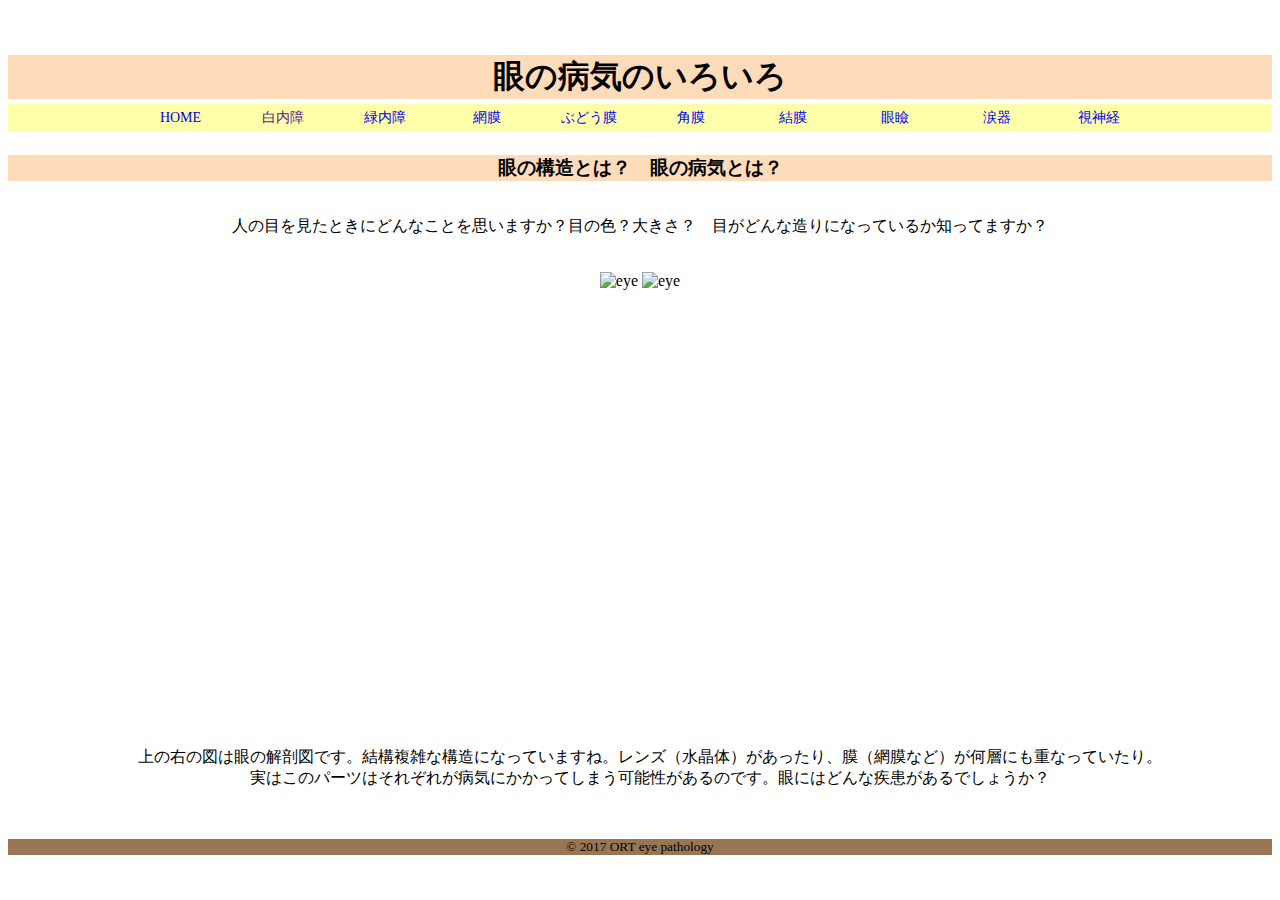
==== index.html @ b493b435 "Update index.html" ====
<!DOCTYPE>
<html lang="ja">
  <head>
    <meta charset="UTF-8">
    <title>eye-pathology</title>
    <meta name="viewport" content="width=device-width, initial-scale=1">
    
    <link rel="stylesheet" href="original.css">
    
  </head>
  
  <body>
    <header>
   	 <div class="container">
	    <h1>眼の病気のいろいろ</h1>
	    	<nav class="global_navi">
	                <ul>
	                    <li ><a href="index.html">HOME</a></li>
	                    <li><a href="">白内障</a></li>
	                    <li><a href="gloucoma.html">緑内障</a></li>
	                    <li><a href="retinal.html">網膜</a></li>
	                    <li><a href="choroidal.html">ぶどう膜</a></li>
	                    <li><a href="kerato.html">角膜</a></li>
	                    <li><a href="conjunctiva.html">結膜</a></li>
	                    <li><a href="lid.html">眼瞼</a></li>
	                    <li><a href="tear.html">涙器</a></li>
	                    <li><a href="nerve.html">視神経</a></li>
	                </ul>
	         </nav>
    	</div>
    </header>
  
   <div class="container">
	   <div class="content">
		   <h3>眼の構造とは？　眼の病気とは？</h3> 
		  		<div class="content-area"> 
		     		 <p>人の目を見たときにどんなことを思いますか？目の色？大きさ？　目がどんな造りになっているか知ってますか？</p>
				      <div class="main_visual">
				        <img src="image_eye/eye.jpg" alt="eye">
				        <img src="image_eye/eyea.jpg" alt="eye">
		      		  </div>
		      	</div>
	     
	     <div class="content-text">
	      <p>
	      　 上の右の図は眼の解剖図です。結構複雑な構造になっていますね。レンズ（水晶体）があったり、膜（網膜など）が何層にも重なっていたり。<br>
	      　 実はこのパーツはそれぞれが病気にかかってしまう可能性があるのです。眼にはどんな疾患があるでしょうか？
	      </p>
	     </div>
	     
	   </div>
    </div>
    
    <footer>
    	<div class="container">
    		<small>&copy; 2017 ORT eye pathology</small>
    	</div>
    </footer>
    
    
    <script src="https://ajax.googleapis.com/ajax/libs/jquery/2.2.4/jquery.min.js"></script>
    <script src="original.js"></script>
    
  </body>
</html>
---- original.css ----
* {
  box-sizing: border-box;
}

body {
    color: #000;
}

a {
  text-decoration: none;
}

.container {
    width: 100%;
    margin: 0 auto;
    text-align: center;
}

header {
  height: 65px;
  width: 100%;
}

header h1 {
    margin: 55px 0 5px;
    background-color: #fedcba;
    text-align: center;
}


.global_navi ul {
    list-style: none;
    margin: 0 auto;
    padding: 0;
    background-color: #ffa;
    text-align: center;
}

.global_navi ul li {
    font-size: 14px;  /* フォントサイズ復活 */
    display: inline-block;
    width: 97px;
    text-align: center;
    margin-right: 1px;
}

.global_navi ul li a {
    display: block;
    padding: 5px 1px;
    text-decoration: none;
    
}

.global_navi {
    margin-bottom: 25px;
}


.global_navi ul li.current a {
    background-color: #;
}


.global_navi ul li a:hover {
    background-color: #aff;
}

.content h3 {
    margin: 35px auto ;
    background-color: #fedcba;
    text-align: center;
}

.content-area p {
    margin: 35px auto ;
}

.content-text p {
	margin-top: 20px;
}

/h2 {
/    width: 100%;
/    margin: 35px auto 5px;
/    background-color: #fedcba;
/    text-align: center;
/}

.main_visual {
    width: 100%;
    height: 450px;
    margin: 0 auto 25px;
    
}



/p {
/  margin: 10px 90px 15px 90px;
/
/}
/
/figure {
/    margin: 10px auto 15px;
/    text-align:center;
/}
/
/figcaption {
/    font-size: 16px;
/    color: #9C9689;
/    text-align: center;
/}
/
/span {
/  margin: 10px 90px 15px 90px;
/  
/}
/


/* アコーディオンのコンテンツ部分 */
.accordion-content {
    /* 初期状態では非表示 */
    display: none;

    height: 1000px;
    padding: 12px 6px;
    border: 1px solid #ccc;
}

.accordion-title {
    margin: 0;
    border: 1px solid #aaa;
    background-color: #fa6;
    font-size: 1rem;
}

.accordion-title a {
    display: block;
    padding: 6px;
    color: #307;
    text-decoration: none;
}

footer {
    width: 100%;
    margin: 50px auto 8px;
    background-color: #987654;
    text-align: center;
}
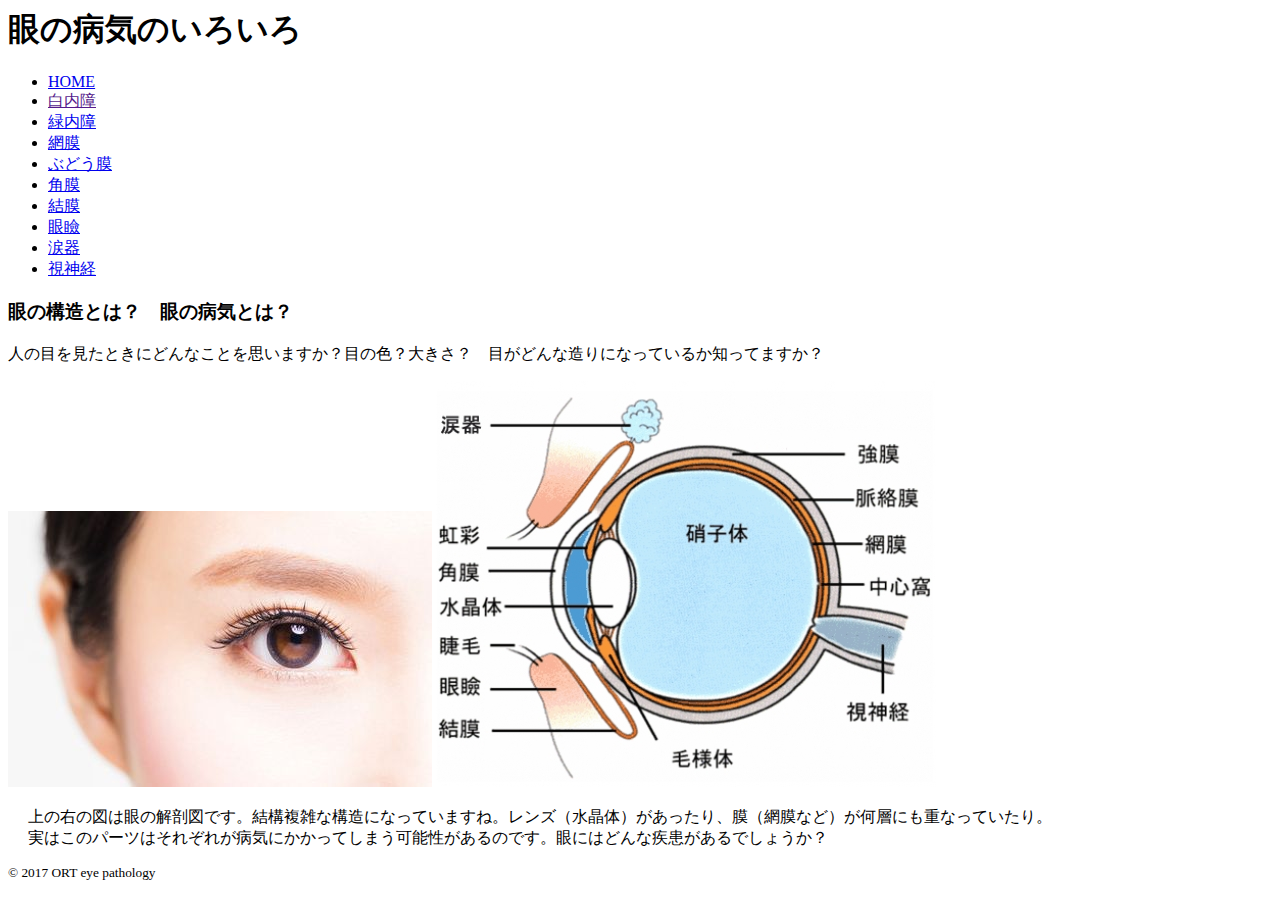
==== commit 70e3b185: "Update index.html" ====
--- a/index.html
+++ b/index.html
@@ -36,8 +36,8 @@
 		  		<div class="content-area"> 
 		     		 <p>人の目を見たときにどんなことを思いますか？目の色？大きさ？　目がどんな造りになっているか知ってますか？</p>
 				      <div class="main_visual">
-				        <img src="image_eye/eye.jpg" alt="eye">
-				        <img src="image_eye/eyea.jpg" alt="eye">
+				        <img src="eye.jpg" alt="eye">
+				        <img src="eyea.jpg" alt="eye">
 		      		  </div>
 		      	</div>
 	     
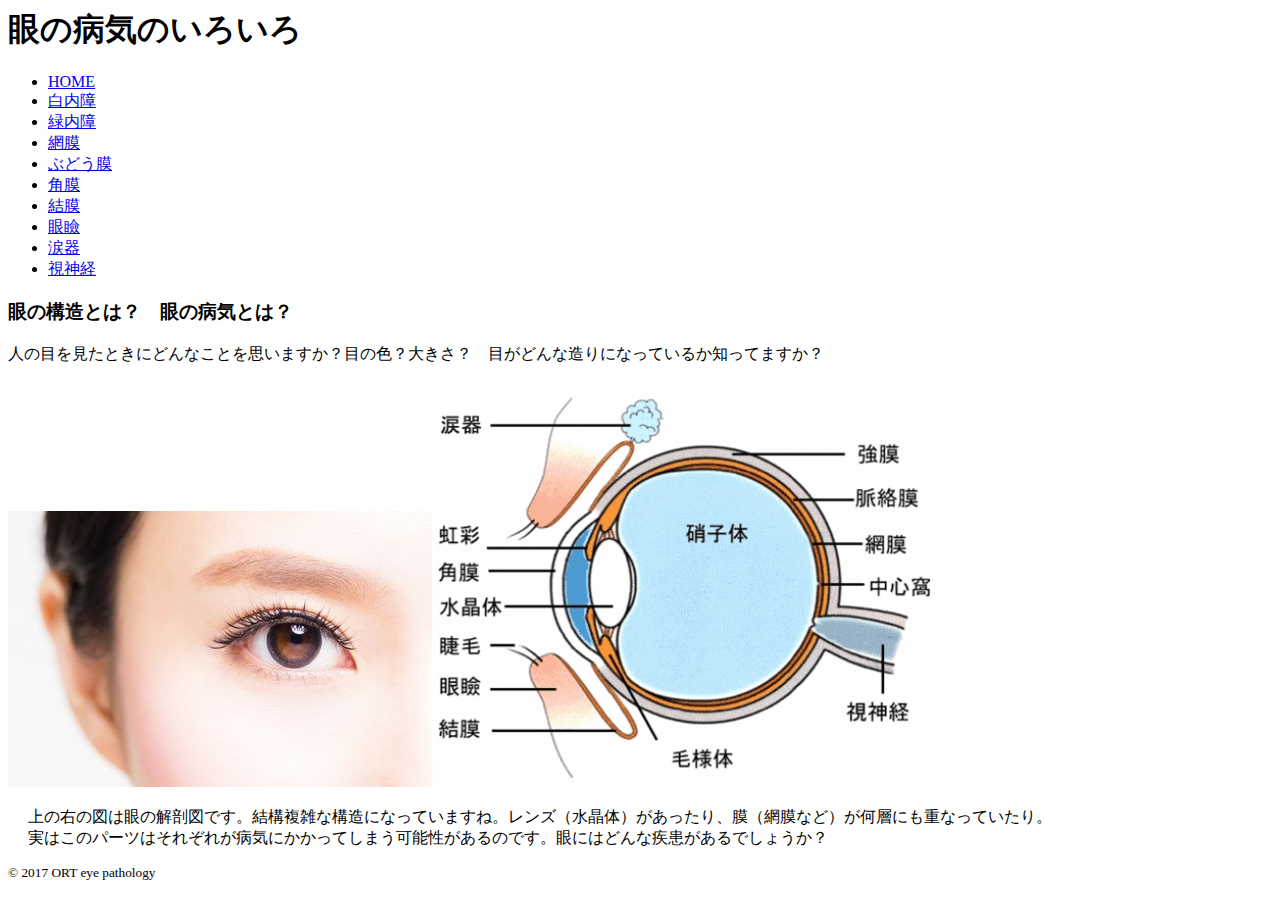
==== commit b0c62aa0: "Update index.html" ====
--- a/index.html
+++ b/index.html
@@ -16,7 +16,7 @@
 	    	<nav class="global_navi">
 	                <ul>
 	                    <li ><a href="index.html">HOME</a></li>
-	                    <li><a href="">白内障</a></li>
+	                    <li><a href="cataract.html">白内障</a></li>
 	                    <li><a href="gloucoma.html">緑内障</a></li>
 	                    <li><a href="retinal.html">網膜</a></li>
 	                    <li><a href="choroidal.html">ぶどう膜</a></li>
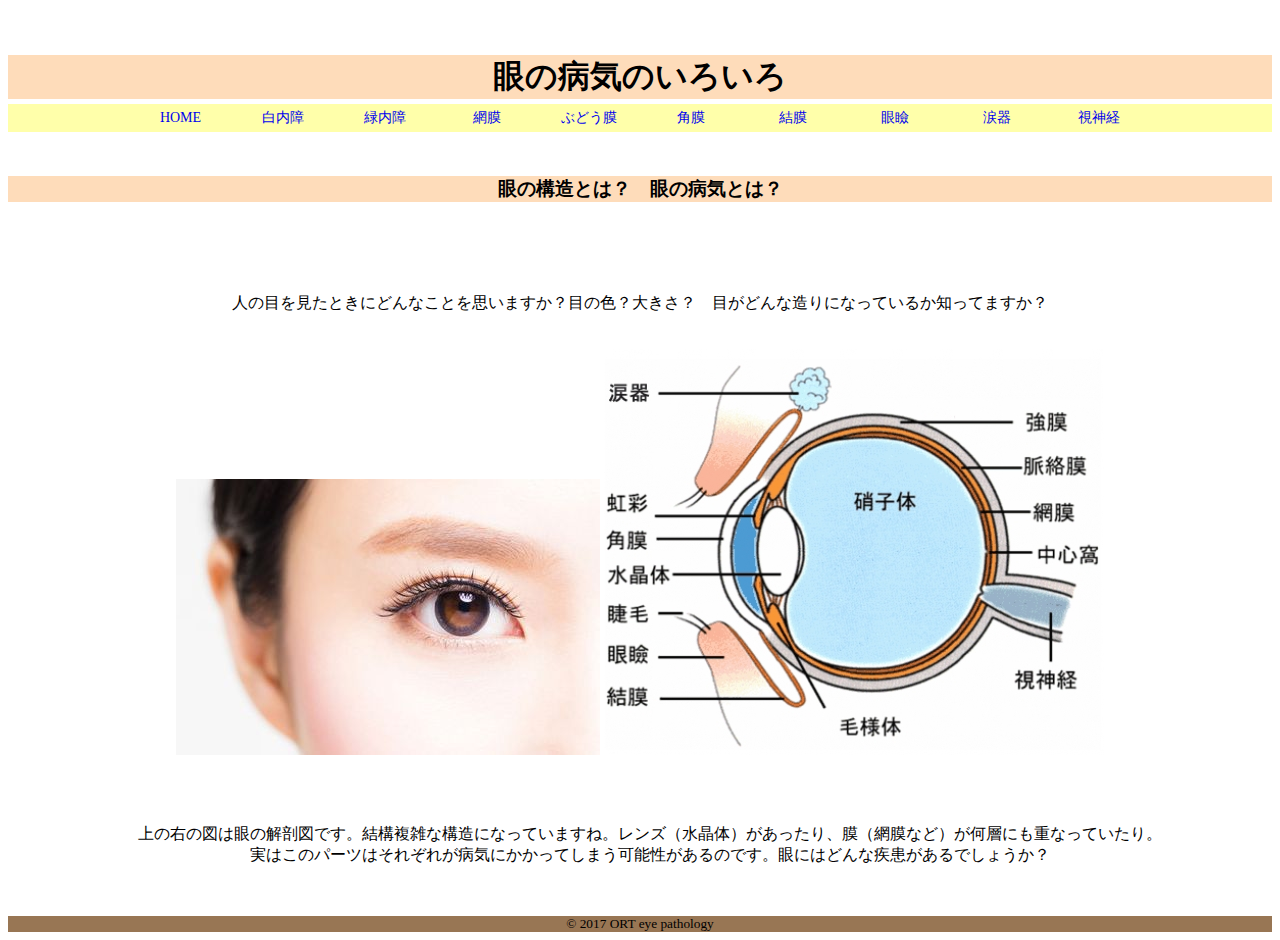
==== commit 37464314: "Update index.html" ====
--- a/index.html
+++ b/index.html
@@ -5,7 +5,7 @@
     <title>eye-pathology</title>
     <meta name="viewport" content="width=device-width, initial-scale=1">
     
-    <link rel="stylesheet" href="original.css">
+    <link rel="stylesheet" href="stylesheet.css">
     
   </head>
   
@@ -31,15 +31,15 @@
     </header>
   
    <div class="container">
-	   <div class="content">
+　　	<div class="content">
 		   <h3>眼の構造とは？　眼の病気とは？</h3> 
 		  		<div class="content-area"> 
-		     		 <p>人の目を見たときにどんなことを思いますか？目の色？大きさ？　目がどんな造りになっているか知ってますか？</p>
+		     		 　<p>人の目を見たときにどんなことを思いますか？目の色？大きさ？　目がどんな造りになっているか知ってますか？</p>
 				      <div class="main_visual">
 				        <img src="eye.jpg" alt="eye">
 				        <img src="eyea.jpg" alt="eye">
-		      		  </div>
-		      	</div>
+		      			 </div>
+				</div>
 	     
 	     <div class="content-text">
 	      <p>
--- a/stylesheet.css
+++ b/stylesheet.css
@@ -0,0 +1,151 @@
+* {
+  box-sizing: border-box;
+}
+
+body {
+    color: #000;
+}
+
+a {
+  text-decoration: none;
+}
+
+.container {
+    width: 100%;
+    margin: 0 auto;
+    text-align: center;
+}
+
+header {
+  height: 65px;
+  width: 100%;
+}
+
+header h1 {
+    margin: 55px 0 5px;
+    background-color: #fedcba;
+    text-align: center;
+}
+
+
+.global_navi ul {
+    list-style: none;
+    margin: 0 auto;
+    padding: 0;
+    background-color: #ffa;
+    text-align: center;
+}
+
+.global_navi ul li {
+    font-size: 14px;  /* フォントサイズ復活 */
+    display: inline-block;
+    width: 97px;
+    text-align: center;
+    margin-right: 1px;
+}
+
+.global_navi ul li a {
+    display: block;
+    padding: 5px 1px;
+    text-decoration: none;
+    
+}
+
+.global_navi {
+    margin-bottom: 25px;
+}
+
+
+.global_navi ul li.current a {
+    background-color: #;
+}
+
+
+.global_navi ul li a:hover {
+    background-color: #aff;
+}
+
+.content h3 {
+    margin: 35px auto ;
+    background-color: #fedcba;
+    text-align: center;
+}
+
+.content-area p {
+    margin: 35px auto ;
+}
+
+.content-text p {
+	margin-top: 20px;
+}
+
+/h2 {
+/    width: 100%;
+/    margin: 35px auto 5px;
+/    background-color: #fedcba;
+/    text-align: center;
+/}
+
+.main_visual {
+    width: 100%;
+    height: 450px;
+    margin: 0 auto 25px;
+    
+}
+
+
+
+/p {
+/  margin: 10px 90px 15px 90px;
+/
+/}
+/
+/figure {
+/    margin: 10px auto 15px;
+/    text-align:center;
+/}
+/
+/figcaption {
+/    font-size: 16px;
+/    color: #9C9689;
+/    text-align: center;
+/}
+/
+/span {
+/  margin: 10px 90px 15px 90px;
+/  
+/}
+/
+
+
+/* アコーディオンのコンテンツ部分 */
+.accordion-content {
+    /* 初期状態では非表示 */
+    display: none;
+
+    height: 1000px;
+    padding: 12px 6px;
+    border: 1px solid #ccc;
+}
+
+.accordion-title {
+    margin: 0;
+    border: 1px solid #aaa;
+    background-color: #fa6;
+    font-size: 1rem;
+}
+
+.accordion-title a {
+    display: block;
+    padding: 6px;
+    color: #307;
+    text-decoration: none;
+}
+
+footer {
+    width: 100%;
+    margin: 50px auto 8px;
+    background-color: #987654;
+    text-align: center;
+}
+
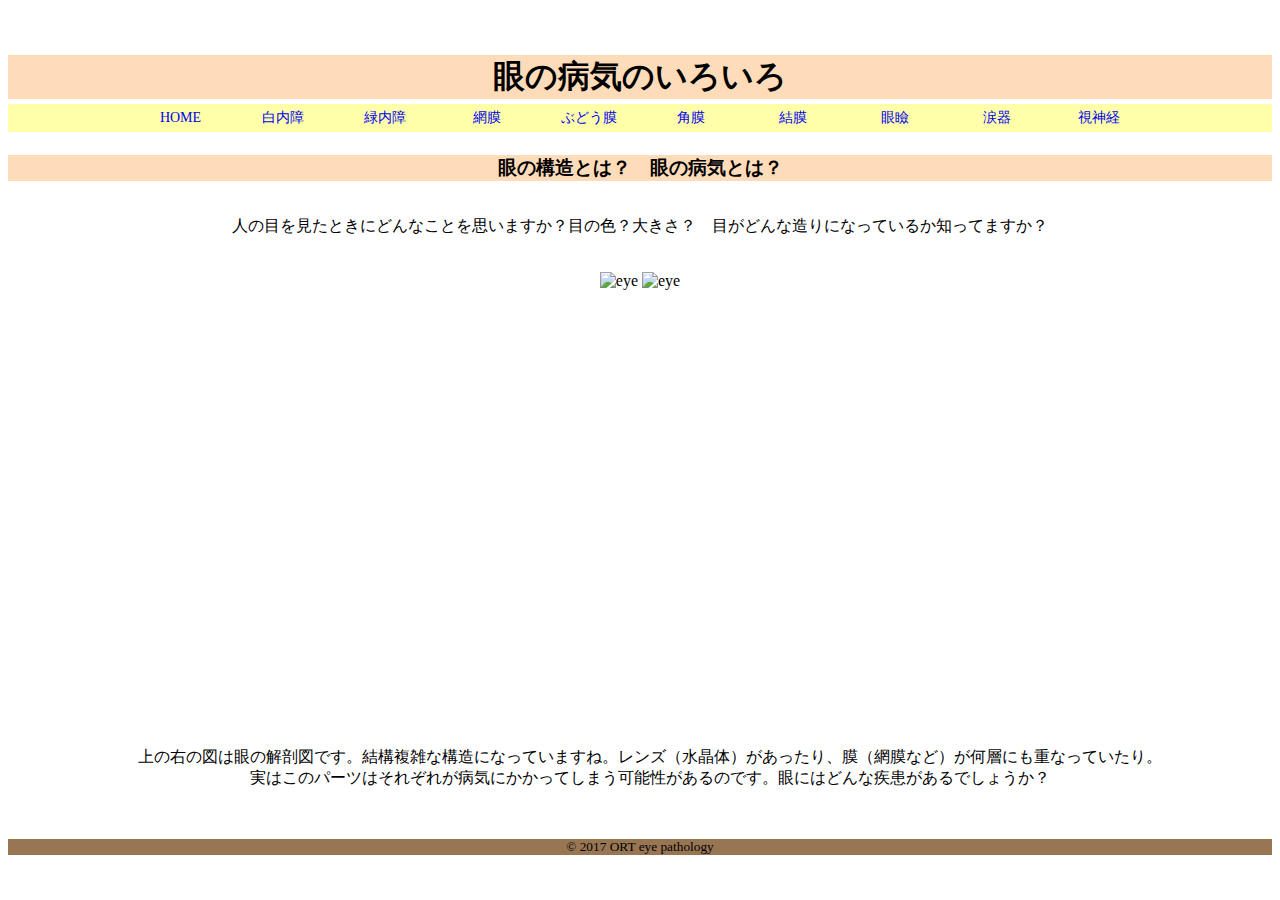
==== commit 97b9c0a5: "Add files via upload" ====
--- a/index.html
+++ b/index.html
@@ -31,15 +31,15 @@
     </header>
   
    <div class="container">
-　　	<div class="content">
+	   <div class="content">
 		   <h3>眼の構造とは？　眼の病気とは？</h3> 
 		  		<div class="content-area"> 
-		     		 　<p>人の目を見たときにどんなことを思いますか？目の色？大きさ？　目がどんな造りになっているか知ってますか？</p>
+		     		 <p>人の目を見たときにどんなことを思いますか？目の色？大きさ？　目がどんな造りになっているか知ってますか？</p>
 				      <div class="main_visual">
-				        <img src="eye.jpg" alt="eye">
-				        <img src="eyea.jpg" alt="eye">
-		      			 </div>
-				</div>
+				        <img src="image_eye/eye.jpg" alt="eye">
+				        <img src="image_eye/eyea.jpg" alt="eye">
+		      		  </div>
+		      	</div>
 	     
 	     <div class="content-text">
 	      <p>
@@ -57,9 +57,5 @@
     	</div>
     </footer>
     
-    
-    <script src="https://ajax.googleapis.com/ajax/libs/jquery/2.2.4/jquery.min.js"></script>
-    <script src="original.js"></script>
-    
   </body>
 </html>
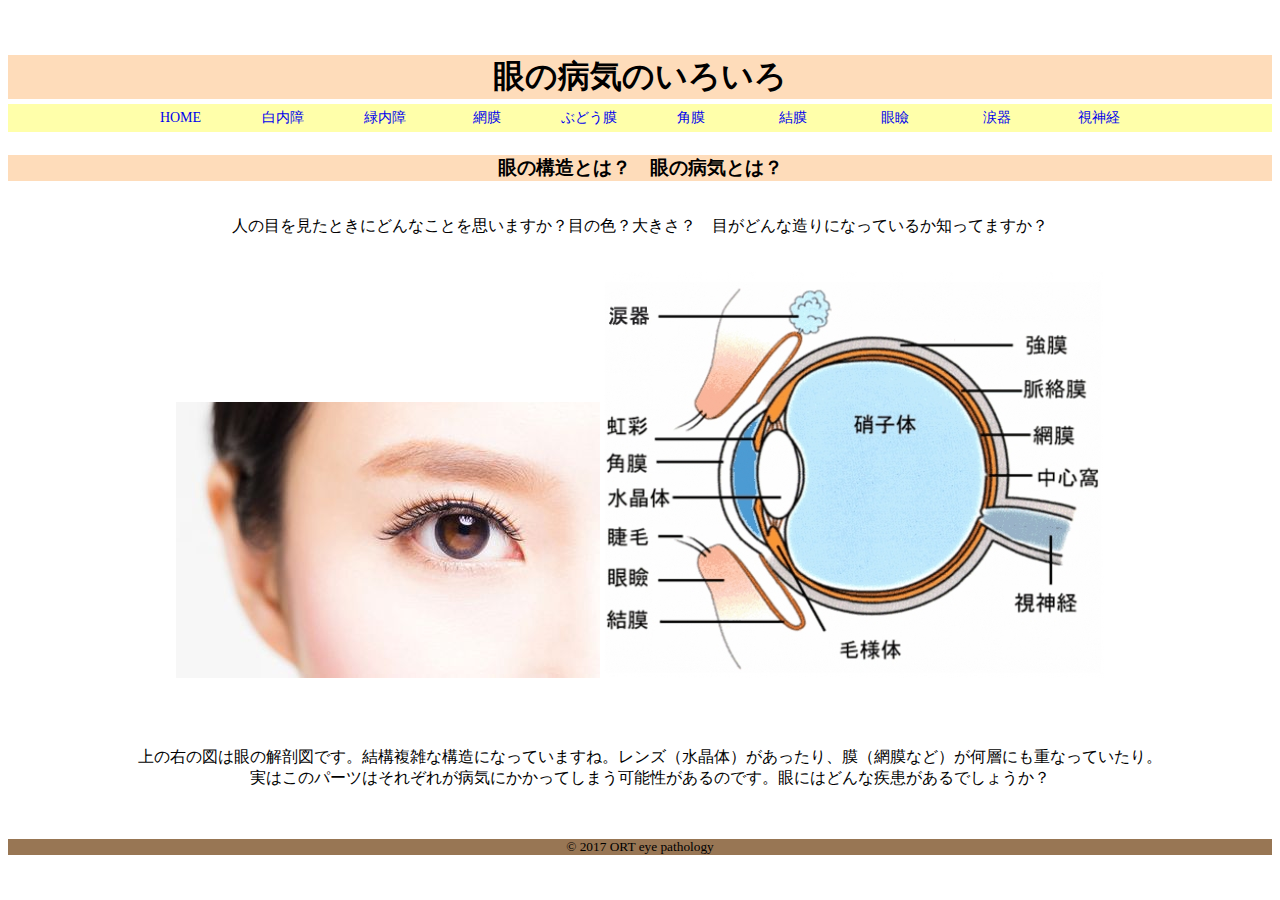
==== commit 3b3e7976: "Update index.html" ====
--- a/index.html
+++ b/index.html
@@ -3,10 +3,8 @@
   <head>
     <meta charset="UTF-8">
     <title>eye-pathology</title>
-    <meta name="viewport" content="width=device-width, initial-scale=1">
-    
+    <meta name="viewport" content="width=device-width, initial-scale=1">    
     <link rel="stylesheet" href="stylesheet.css">
-    
   </head>
   
   <body>
@@ -19,12 +17,12 @@
 	                    <li><a href="cataract.html">白内障</a></li>
 	                    <li><a href="gloucoma.html">緑内障</a></li>
 	                    <li><a href="retinal.html">網膜</a></li>
-	                    <li><a href="choroidal.html">ぶどう膜</a></li>
-	                    <li><a href="kerato.html">角膜</a></li>
-	                    <li><a href="conjunctiva.html">結膜</a></li>
-	                    <li><a href="lid.html">眼瞼</a></li>
-	                    <li><a href="tear.html">涙器</a></li>
-	                    <li><a href="nerve.html">視神経</a></li>
+	                    <li><a href="#">ぶどう膜</a></li>
+	                    <li><a href="#">角膜</a></li>
+	                    <li><a href="#">結膜</a></li>
+	                    <li><a href="#">眼瞼</a></li>
+	                    <li><a href="#">涙器</a></li>
+	                    <li><a href="#">視神経</a></li>
 	                </ul>
 	         </nav>
     	</div>
@@ -36,8 +34,8 @@
 		  		<div class="content-area"> 
 		     		 <p>人の目を見たときにどんなことを思いますか？目の色？大きさ？　目がどんな造りになっているか知ってますか？</p>
 				      <div class="main_visual">
-				        <img src="image_eye/eye.jpg" alt="eye">
-				        <img src="image_eye/eyea.jpg" alt="eye">
+				        <img src="eye.jpg" alt="eye">
+				        <img src="eyea.jpg" alt="eye">
 		      		  </div>
 		      	</div>
 	     
@@ -46,8 +44,7 @@
 	      　 上の右の図は眼の解剖図です。結構複雑な構造になっていますね。レンズ（水晶体）があったり、膜（網膜など）が何層にも重なっていたり。<br>
 	      　 実はこのパーツはそれぞれが病気にかかってしまう可能性があるのです。眼にはどんな疾患があるでしょうか？
 	      </p>
-	     </div>
-	     
+	     </div>	     
 	   </div>
     </div>
     
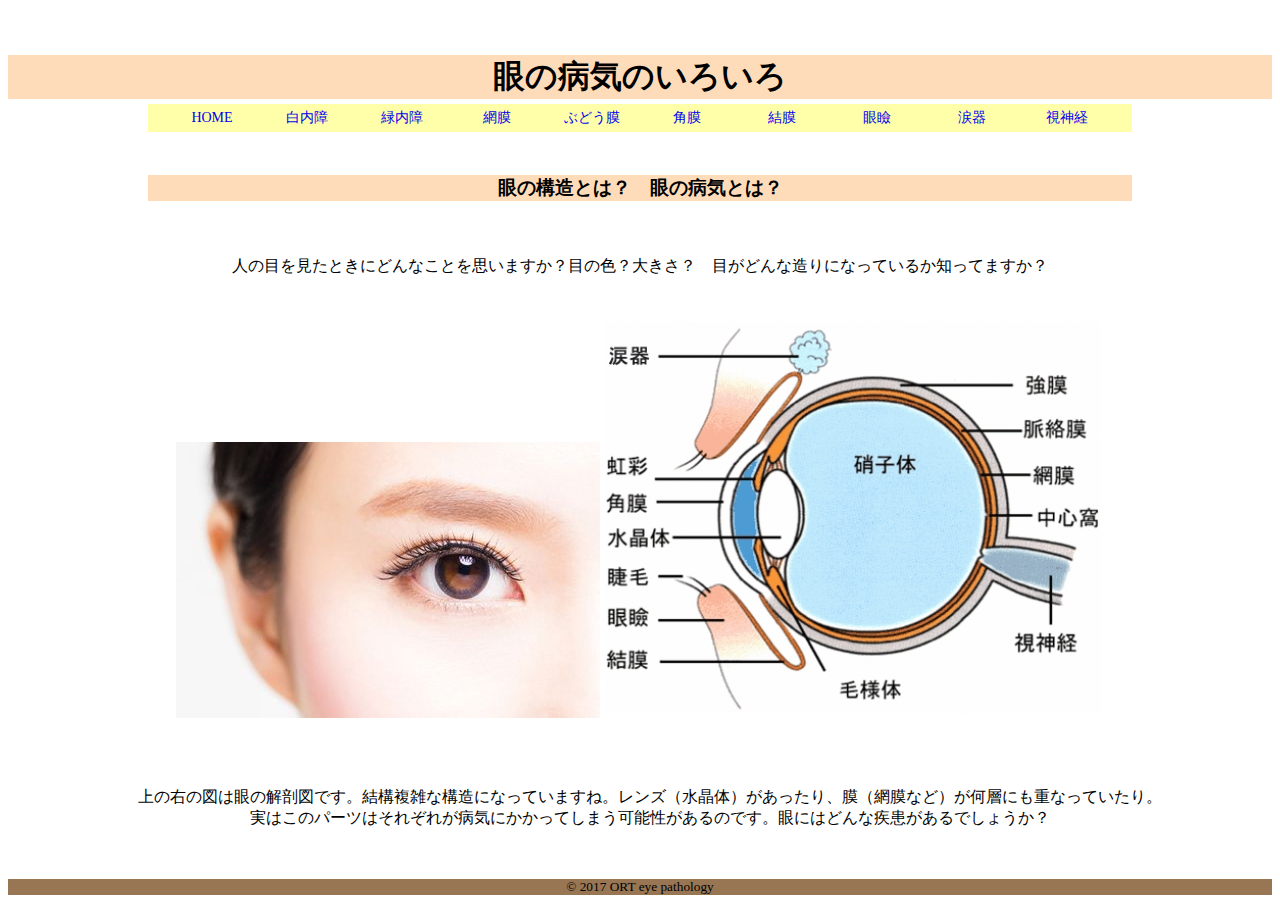
==== commit e4cca553: "Update index.html" ====
--- a/index.html
+++ b/index.html
@@ -5,6 +5,7 @@
     <title>eye-pathology</title>
     <meta name="viewport" content="width=device-width, initial-scale=1">    
     <link rel="stylesheet" href="stylesheet.css">
+    <link rel="stylesheet" href="responsive.css">  
   </head>
   
   <body>
--- a/stylesheet.css
+++ b/stylesheet.css
@@ -10,6 +10,10 @@
   text-decoration: none;
 }
 
+.clear {
+  clear: left;
+}
+
 .container {
     width: 100%;
     margin: 0 auto;
@@ -18,7 +22,6 @@
 
 header {
   height: 65px;
-  width: 100%;
 }
 
 header h1 {
@@ -29,6 +32,7 @@
 
 
 .global_navi ul {
+	max-width: 984px;
     list-style: none;
     margin: 0 auto;
     padding: 0;
@@ -39,7 +43,7 @@
 .global_navi ul li {
     font-size: 14px;  /* フォントサイズ復活 */
     display: inline-block;
-    width: 97px;
+    width: 90px;
     text-align: center;
     margin-right: 1px;
 }
@@ -57,7 +61,7 @@
 
 
 .global_navi ul li.current a {
-    background-color: #;
+    background-color: #0000ff;
 }
 
 
@@ -65,8 +69,16 @@
     background-color: #aff;
 }
 
+.content h2 {
+	max-width: 984px;
+    margin: 35px auto 5px;
+    background-color: #fedcba;
+    text-align: center;
+}
+
 .content h3 {
-    margin: 35px auto ;
+	max-width: 984px;
+    margin: 55px auto ;
     background-color: #fedcba;
     text-align: center;
 }
@@ -79,15 +91,9 @@
 	margin-top: 20px;
 }
 
-/h2 {
-/    width: 100%;
-/    margin: 35px auto 5px;
-/    background-color: #fedcba;
-/    text-align: center;
-/}
+
 
 .main_visual {
-    width: 100%;
     height: 450px;
     margin: 0 auto 25px;
     
@@ -143,7 +149,6 @@
 }
 
 footer {
-    width: 100%;
     margin: 50px auto 8px;
     background-color: #987654;
     text-align: center;
--- a/responsive.css
+++ b/responsive.css
@@ -0,0 +1,21 @@
+/* スマホ向けレイアウト */
+@media (max-width: 670px) {
+  
+  p {
+    font-size: 15px;
+    text-align: left;
+  }
+  
+  .global_navi {
+    margin-bottom: 10px;
+  }
+  .content {
+    margin-top: 100px;
+  }
+  
+  .content-text {
+  	margin-top: 250px;
+  }
+
+}
+
